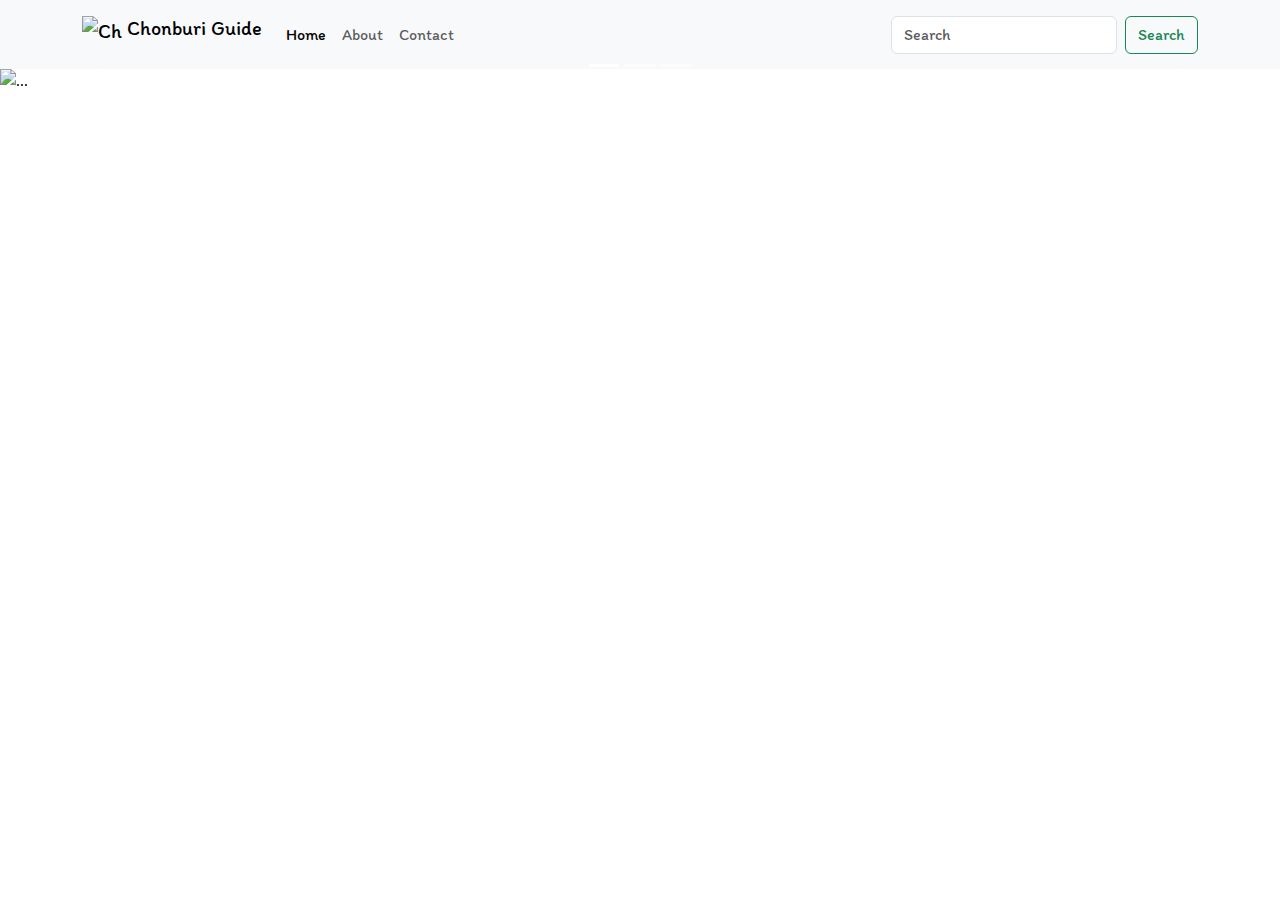
==== index.html @ 95cfbe83 "สรางหนา Home พนฐาน" ====
<!DOCTYPE html>
<html lang="th">

<head>
  <meta charset="UTF-8">
  <meta name="viewport" content="width=device-width, initial-scale=1.0">
  <title>Chonburi Attractions</title>

  <link href="https://fonts.googleapis.com/css2?family=Itim&display=swap" rel="stylesheet">
  <link href="https://cdn.jsdelivr.net/npm/bootstrap@5.3.0/dist/css/bootstrap.min.css" rel="stylesheet">
  <link rel="stylesheet" href="css/styles.css">
</head>

<style>
  body {
    font-family: 'Itim', sans-serif;
  }

  .navbar-brand, .nav-link, .carousel-caption h5, .carousel-caption p, .card-title, footer h5, footer p, footer a {
    font-family: 'Itim', sans-serif;
  }

  .carousel-inner img {
    max-height: 400px;
    object-fit: cover;
  }

  .card-img-top {
    height: 200px;
    object-fit: cover;
  }

  /* ปรับให้ปุ่มติดต่ออยู่ที่มุมขวาล่าง */
  .contact-btn {
    position: fixed;
    bottom: 20px;
    right: 20px;
    z-index: 1000; /* ทำให้ปุ่มอยู่เหนือเนื้อหาอื่นๆ */
  }
</style>

<body>
  <!-- Navbar -->
  <nav class="navbar navbar-expand-lg navbar-light bg-light">
    <div class="container">
      <a class="navbar-brand">
        <img src="images/logo.png" alt="Chonburi Guide Logo" width="40" height="40" class="d-inline-block align-text-top">
        Chonburi Guide</a>
      <button class="navbar-toggler" type="button" data-bs-toggle="collapse" data-bs-target="#navbarNav"
        aria-controls="navbarNav" aria-expanded="false" aria-label="Toggle navigation">
        <span class="navbar-toggler-icon"></span>
      </button>
      <div class="collapse navbar-collapse" id="navbarNav">
        <ul class="navbar-nav me-auto mb-2 mb-lg-0">
          <li class="nav-item">
            <a class="nav-link active" aria-current="page" href="index.html">Home</a>
          </li>
          <li class="nav-item">
            <a class="nav-link" href="about.html">About</a>
          </li>
          <li class="nav-item">
            <a class="nav-link" href="contact.html">Contact</a>
          </li>
        </ul>
        <form class="d-flex">
          <input class="form-control me-2" type="search" placeholder="Search" aria-label="Search">
          <button class="btn btn-outline-success" type="submit">Search</button>
        </form>
      </div>
    </div>
  </nav>

  <!-- Hero Section -->
  <div id="carouselExampleCaptions" class="carousel slide" data-bs-ride="carousel">
    <div class="carousel-indicators">
      <button type="button" data-bs-target="#carouselExampleCaptions" data-bs-slide-to="0" class="active"
        aria-current="true" aria-label="Slide 1"></button>
      <button type="button" data-bs-target="#carouselExampleCaptions" data-bs-slide-to="1" aria-label="Slide 2"></button>
      <button type="button" data-bs-target="#carouselExampleCaptions" data-bs-slide-to="2" aria-label="Slide 3"></button>
    </div>
    <div class="carousel-inner">
      <div class="carousel-item active">
        <img src="images/chonburi.jpg" class="d-block w-100" alt="...">
        <div class="carousel-caption d-none d-md-block">
          <h1>Welcome to Chonburi</h1>
          <p>พบกับเว็บไซต์แนะนำสถานที่ท่องเที่ยวที่น่าสนใจและบรรยากาศสุดพิเศษ</p>
        </div>
      </div>
      <div class="carousel-item">
        <img src="images/b2.jpg" class="d-block w-100" alt="...">
        <div class="carousel-caption d-none d-md-block">
          <h1>แหล่งท่องเที่ยวสวยงามมากมาย</h1>
          <p>ผ่อนคลายและดื่มด่ำไปกับความสวยงาม</p>
        </div>
      </div>
      <div class="carousel-item">
        <img src="images/p3" class="d-block w-100" alt="...">
        <div class="carousel-caption d-none d-md-block">
          <h1>ทะเลงาม ข้าวหลามอร่อย</h1>
          <p>อาหารถูกปาก มากไปด้วยทะเล</p>
        </div>
      </div>
    </div>
    <button class="carousel-control-prev" type="button" data-bs-target="#carouselExampleCaptions" data-bs-slide="prev">
      <span class="carousel-control-prev-icon" aria-hidden="true"></span>
      <span class="visually-hidden">Previous</span>
    </button>
    <button class="carousel-control-next" type="button" data-bs-target="#carouselExampleCaptions" data-bs-slide="next">
      <span class="carousel-control-next-icon" aria-hidden="true"></span>
      <span class="visually-hidden">Next</span>
    </button>
  </div>
</body>

</html>
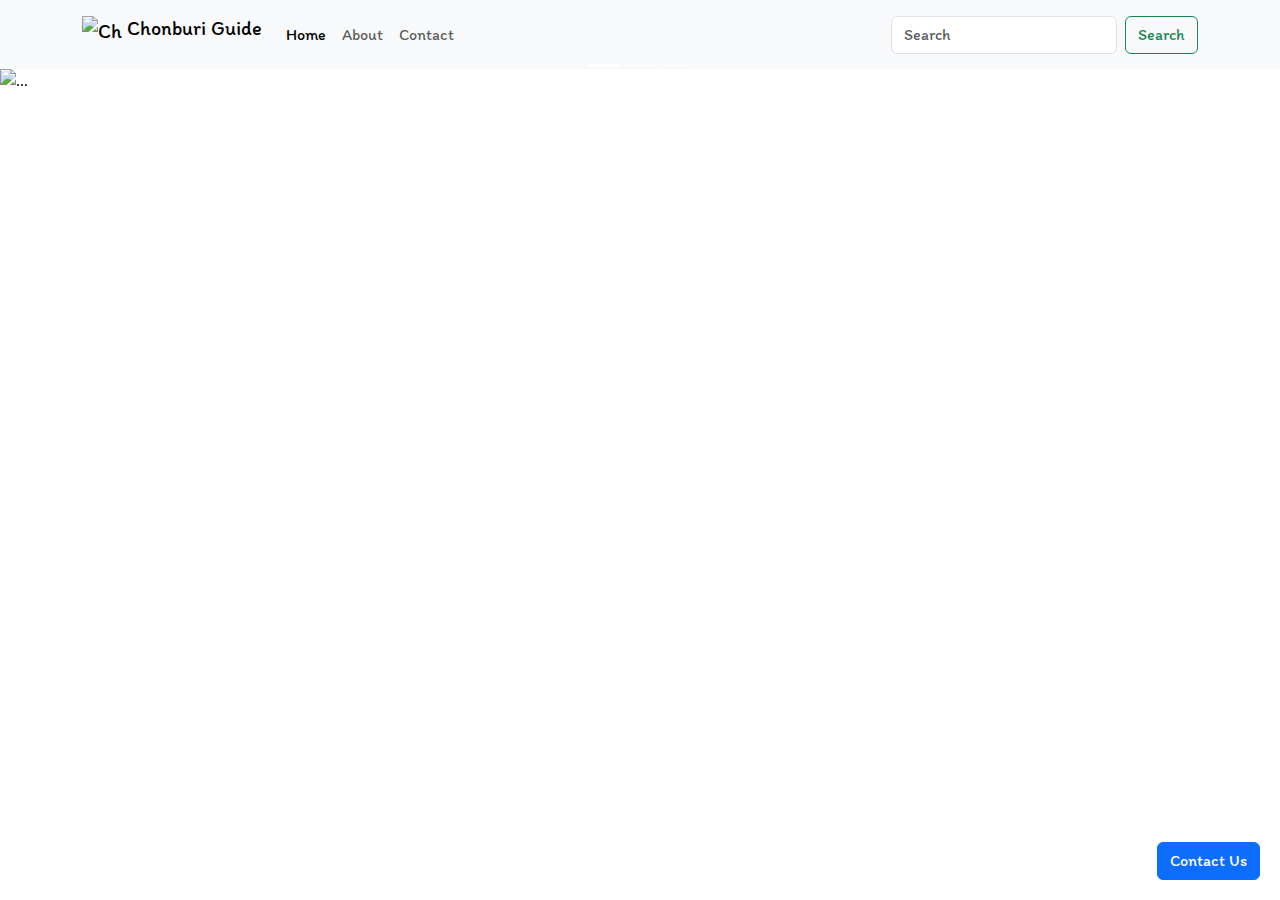
==== commit a561fab6: "add button" ====
--- a/index.html
+++ b/index.html
@@ -110,6 +110,12 @@
       <span class="visually-hidden">Next</span>
     </button>
   </div>
+
+    <!-- Contact Form Modal -->
+<button type="button" class="btn btn-primary contact-btn" data-bs-toggle="modal" data-bs-target="#contactModal">
+    Contact Us
+  </button>
+
 </body>
 
 </html>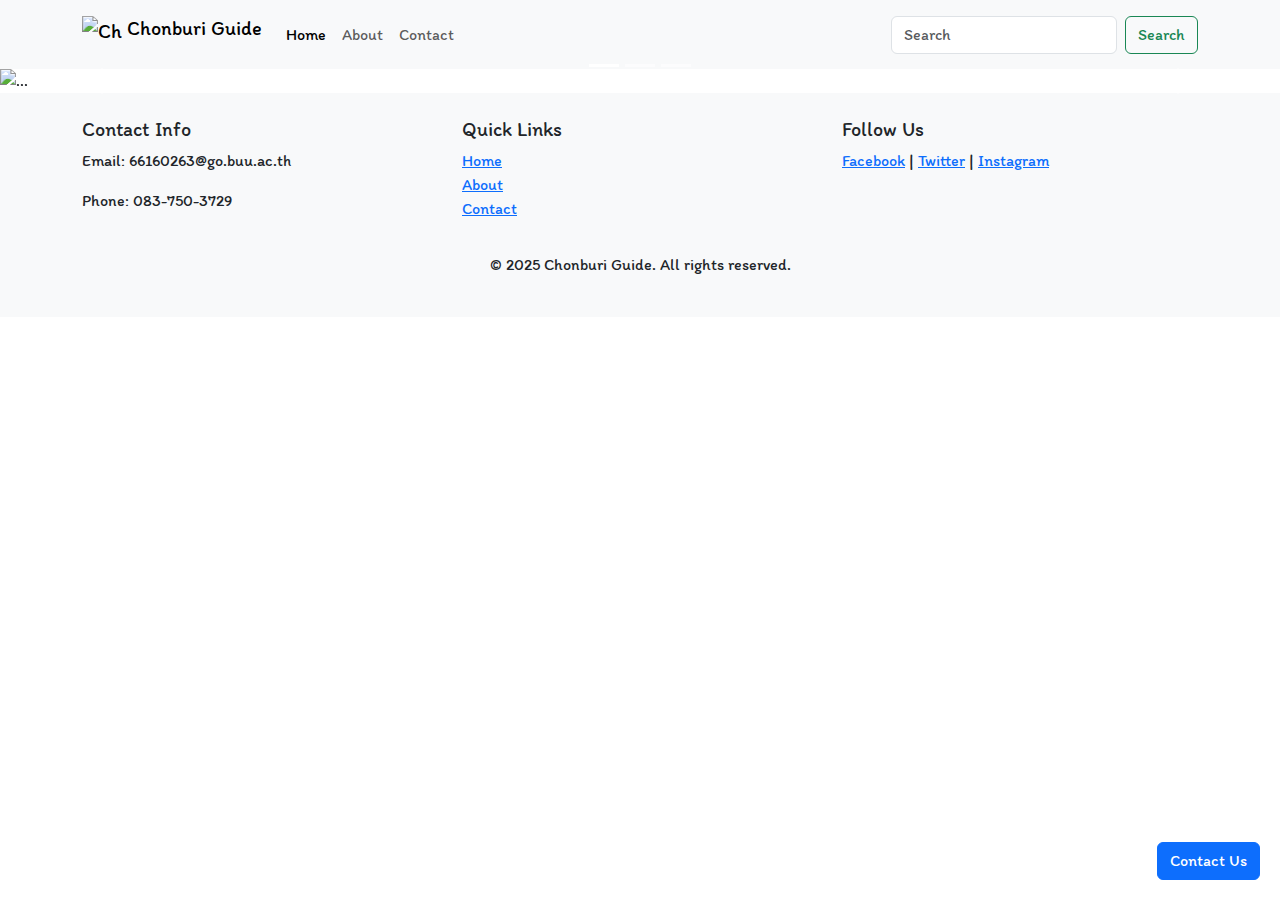
==== commit b21f7fab: "add footer" ====
--- a/index.html
+++ b/index.html
@@ -116,6 +116,64 @@
     Contact Us
   </button>
 
+  <div class="modal fade" id="contactModal" tabindex="-1" aria-labelledby="contactModalLabel" aria-hidden="true">
+    <div class="modal-dialog">
+      <div class="modal-content">
+        <div class="modal-header">
+          <h5 class="modal-title" id="contactModalLabel">Contact Us</h5>
+          <button type="button" class="btn-close" data-bs-dismiss="modal" aria-label="Close"></button>
+        </div>
+        <div class="modal-body">
+          <form class="needs-validation" novalidate>
+            <div class="mb-3">
+              <label for="name" class="form-label">Name</label>
+              <input type="text" class="form-control" id="name" placeholder="Your Name" required>
+              <div class="invalid-feedback">Please enter your name.</div>
+            </div>
+            <div class="mb-3">
+              <label for="email" class="form-label">Email</label>
+              <input type="email" class="form-control" id="email" placeholder="Your Email" required>
+              <div class="invalid-feedback">Please enter a valid email address.</div>
+            </div>
+            <div class="mb-3">
+              <label for="message" class="form-label">Message</label>
+              <textarea class="form-control" id="message" rows="3" placeholder="Your Message" required></textarea>
+              <div class="invalid-feedback">Please enter your message.</div>
+            </div>
+            <button type="submit" class="btn btn-primary">Submit</button>
+          </form>
+        </div>
+      </div>
+    </div>
+  </div>
+  <!-- Footer -->
+  <footer class="bg-light py-4">
+    <div class="container">
+      <div class="row">
+        <div class="col-md-4">
+          <h5>Contact Info</h5>
+          <p>Email: 66160263@go.buu.ac.th</p>
+          <p>Phone: 083-750-3729</p>
+        </div>
+        <div class="col-md-4">
+          <h5>Quick Links</h5>
+          <ul class="list-unstyled">
+            <li><a href="index.html">Home</a></li>
+            <li><a href="about.html">About</a></li>
+            <li><a href="contact.html">Contact</a></li>
+          </ul>
+        </div>
+        <div class="col-md-4">
+          <h5>Follow Us</h5>
+          <a href="https://www.facebook.com/urnothyn?locale=th_TH">Facebook</a> | <a href="https://x.com/22FEXP">Twitter</a> | <a href="https://Instagram.com/urnothyn">Instagram</a>
+        </div>
+      </div>
+      <div class="text-center mt-3">
+        <p>&copy; 2025 Chonburi Guide. All rights reserved.</p>
+      </div>
+    </div>
+  </footer>
+
 </body>
 
 </html>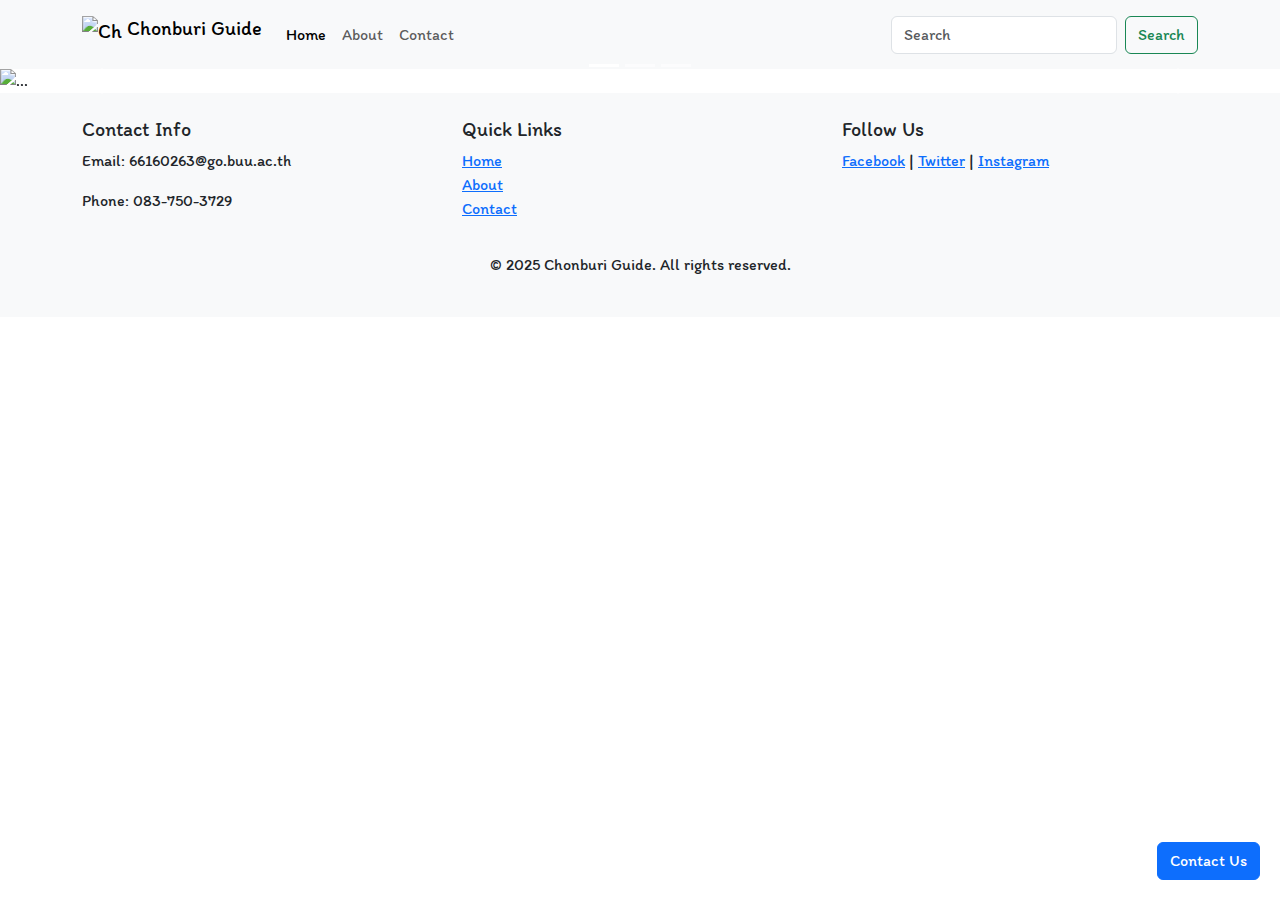
==== commit e82a25d3: "เพิ่มตัวเช็คความถูกต้องฟอร์ม" ====
--- a/index.html
+++ b/index.html
@@ -111,8 +111,8 @@
     </button>
   </div>
 
-    <!-- Contact Form Modal -->
-<button type="button" class="btn btn-primary contact-btn" data-bs-toggle="modal" data-bs-target="#contactModal">
+  <!-- Contact Form Modal -->
+  <button type="button" class="btn btn-primary contact-btn" data-bs-toggle="modal" data-bs-target="#contactModal">
     Contact Us
   </button>
 
@@ -146,6 +146,7 @@
       </div>
     </div>
   </div>
+
   <!-- Footer -->
   <footer class="bg-light py-4">
     <div class="container">
@@ -174,6 +175,22 @@
     </div>
   </footer>
 
+  <script src="https://cdn.jsdelivr.net/npm/bootstrap@5.3.0/dist/js/bootstrap.bundle.min.js"></script>
+  <script>
+    (function () {
+      'use strict'
+      const forms = document.querySelectorAll('.needs-validation')
+      Array.from(forms).forEach(function (form) {
+        form.addEventListener('submit', function (event) {
+          if (!form.checkValidity()) {
+            event.preventDefault()
+            event.stopPropagation()
+          }
+          form.classList.add('was-validated')
+        }, false)
+      })
+    })()
+  </script>
 </body>
 
-</html>+</html>
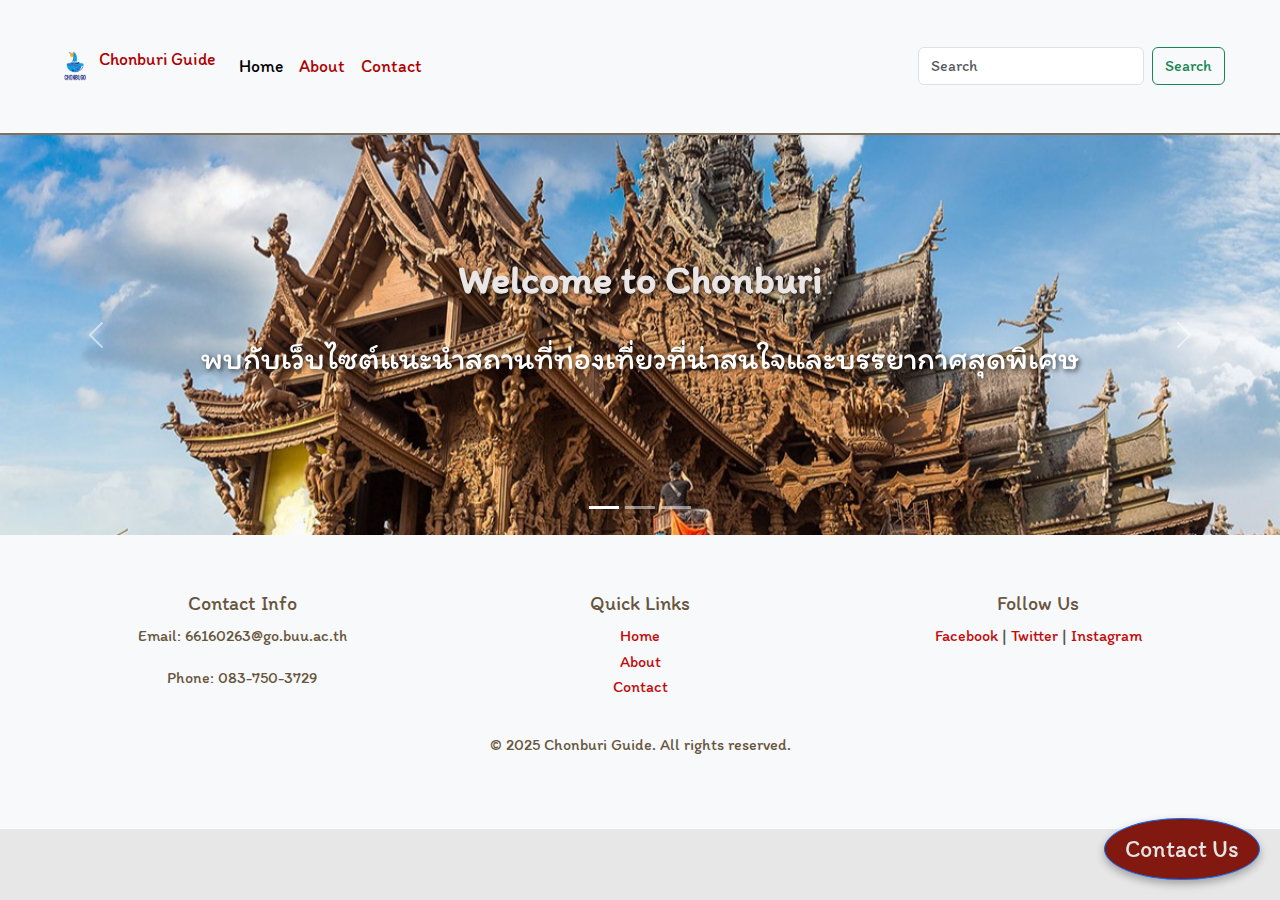
==== commit 1ca089bc: "แก้ไขการพิมพ์ตก" ====
--- a/index.html
+++ b/index.html
@@ -8,7 +8,7 @@
 
   <link href="https://fonts.googleapis.com/css2?family=Itim&display=swap" rel="stylesheet">
   <link href="https://cdn.jsdelivr.net/npm/bootstrap@5.3.0/dist/css/bootstrap.min.css" rel="stylesheet">
-  <link rel="stylesheet" href="css/styles.css">
+  <link rel="stylesheet" href="css/style.css">
 </head>
 
 <style>
--- a/css/style.css
+++ b/css/style.css
@@ -0,0 +1,187 @@
+/* Reset styles for consistent design */
+* {
+    margin: 0;
+    padding: 0;
+    box-sizing: border-box;
+  }
+  
+  /* Body Styling */
+  body {
+    font-family: 'Itim', sans-serif;
+    background-color: #e7e7e7; /* Soft background color */
+    color: #515050; /* Dark text color */
+    line-height: 1.6;
+  }
+  
+  /* Navbar Styling */
+  .navbar {
+    background-color: #959528; /* Dark color for navbar */
+    border-bottom: 2px solid #7e715c; /* Bottom border with light color */
+  }
+  
+  .navbar-brand, .nav-link {
+    color: #af0000; /* Soft text color for navbar */
+    font-size: 1.1rem;
+  }
+  
+  .navbar-brand:hover, .nav-link:hover {
+    color: #5e5e5e; /* Hover effect with lighter color */
+  }
+  
+  .navbar-toggler-icon {
+    background-color: #fffefc; /* Light color for toggler icon */
+  }
+  
+  /* Main Content Styling */
+  .container {
+    max-width: 1200px;
+    margin: auto;
+    padding: 2rem 15px;
+  }
+  
+  h1 {
+    font-size: 2.5rem;
+    font-weight: 700;
+    color: #eae6e6;
+    text-align: center;
+    margin-bottom: 30px;
+  }
+  
+  h4 {
+    color: #2D2D2B;
+    font-size: 1.5rem;
+    margin-bottom: 10px;
+  }
+  
+  /* Card Image Styling */
+  .card-img-top {
+    height: 200px;
+    object-fit: cover;
+    border-radius: 8px;
+    box-shadow: 0 4px 8px rgba(0, 0, 0, 0.1);
+  }
+  
+  /* Contact Form Styling */
+  .contact-form input, .contact-form textarea {
+    border-radius: 5px;
+    border: 1px solid #EAE6DF;
+    padding: 10px;
+    width: 100%;
+    margin-bottom: 15px;
+    transition: border 0.3s ease;
+  }
+  
+  .contact-form input:focus, .contact-form textarea:focus {
+    border-color: #464440;
+  }
+  
+  .contact-form button {
+    background-color: #2D2D2B;
+    color: #EAE6DF;
+    padding: 10px 20px;
+    border: none;
+    border-radius: 5px;
+    font-size: 1.1rem;
+    transition: background-color 0.3s ease;
+  }
+  
+  .contact-form button:hover {
+    background-color: #908576;
+  }
+  
+  /* Map Section Styling */
+  .map-container {
+    background-color: #EAE6DF;
+    padding: 20px;
+    border-radius: 8px;
+    box-shadow: 0 4px 8px rgba(0, 0, 0, 0.1);
+    margin-top: 30px;
+    text-align: center;
+  }
+  
+  iframe {
+    border-radius: 8px;
+    box-shadow: 0 4px 8px rgba(0, 0, 0, 0.1);
+  }
+  
+  /* Footer Styling */
+  footer {
+    background-color: #2D2D2B;
+    color: #575757;
+    padding: 2rem 0;
+    text-align: center;
+  }
+  
+  footer h5, footer p {
+    color: #67553d;
+  }
+  
+  footer a {
+    color: #c20a0a;
+    text-decoration: none;
+    transition: color 0.3s ease;
+  }
+  
+  footer a:hover {
+    color: #301cb4;
+    text-decoration: underline;
+  }
+  
+  /* Social Links Styling */
+  .social-links a {
+    margin-right: 15px;
+    color: #EAE6DF;
+    transition: color 0.3s ease;
+  }
+  
+  .social-links a:hover {
+    color: #A39786;
+  }
+  
+  /* Floating Contact Button */
+  .contact-btn {
+    position: fixed;
+    bottom: 20px;
+    right: 20px;
+    background-color: #811910;
+    color: rgb(228, 228, 228);
+    padding: 12px 20px;
+    border-radius: 50%;
+    box-shadow: 0 4px 8px rgba(0, 0, 0, 0.3);
+    font-size: 1.5rem;
+    z-index: 1000;
+    transition: background-color 0.3s ease;
+  }
+  
+  .contact-btn:hover {
+    background-color: #3a0508;
+  }
+  
+  /* Carousel Overlay Styling */
+.carousel-caption {
+  position: absolute;
+  top: 50%;
+  left: 50%;
+  transform: translate(-50%, -50%);
+  text-align: center;
+  color: #ffffff;
+  font-size: 2rem; /* ขนาดตัวอักษรเริ่มต้น */
+  padding: 10px;
+  width: 90%; /* เพิ่มความกว้างเพื่อให้ข้อความไม่ถูกบีบ */
+  z-index: 10; /* เพิ่ม z-index เพื่อให้ข้อความ Overlay อยู่ด้านบน */
+  text-shadow: 2px 2px 5px rgba(0, 0, 0, 0.7); /* เพิ่มเงาให้กับข้อความ */
+}
+
+    .contact-form button {
+      width: 100%;
+    }
+  
+    iframe {
+      width: 100%;
+      height: 200px;
+    }
+  
+    footer {
+      padding: 1rem 0;
+    }
+  